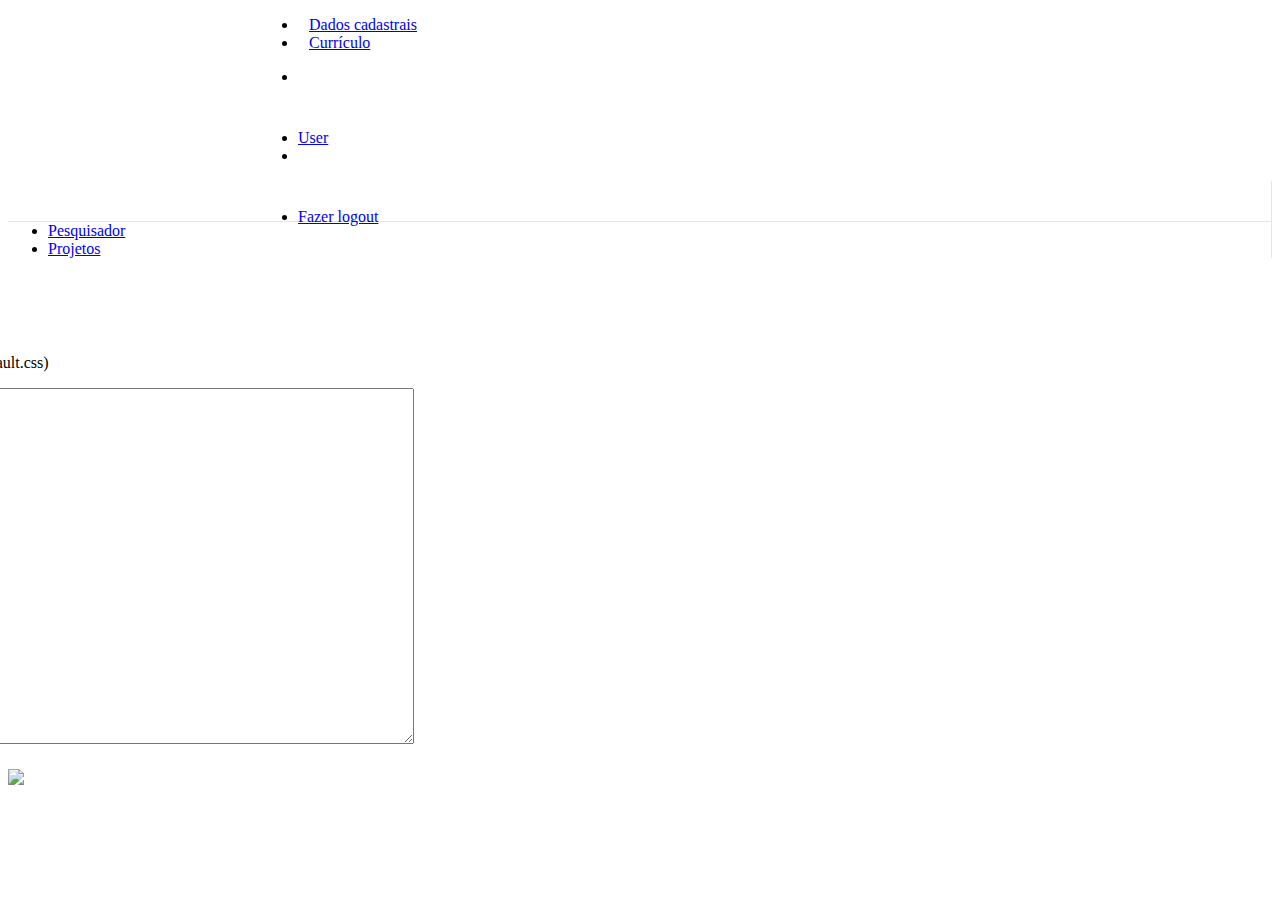
==== BonitaConsole.html @ abcbd968 "initial commit" ====
﻿<!doctype html>
<html>
	<head>
		<meta http-equiv="Content-Type" content="text/html; charset=UTF-8" />
		<meta name="version" content="6.0.3" />

		<title>Bonita Portal</title>
		<link rel="icon" type="image/png" href="images/favicon2.ico?v=6.0.3" />

		<!-- Load LESS CSS -->
		<link rel="stylesheet/less" type="text/css" href="css/styles.less?v=6.0.3">
		<script type="text/javascript" src="scripts/includes/less.config.js?v=6.0.3"></script>
		<script type="text/javascript" src="scripts/includes/less-1.3.3.min.js?v=6.0.3"></script>

		<!-- Seems to be used by one of the js script -->
		<link rel="stylesheet" type="text/css" href="scripts/ext/github.css?v=6.0.3">
		<!--[if lte IE 8]>
			<script language="javascript" type="text/javascript" src="scripts/ext/excanvas.min.js?v=6.0.3"></script>
		<![endif]-->
		

		<!-- Load JQuery -->
		<script type="text/javascript" src="scripts/jquery/jquery-1.6.4.js?v=6.0.3"></script>
		<script type="text/javascript" src="scripts/jquery/jquery-ui-1.10.3.custom.min.js?v=6.0.3"></script>
		<!-- Load JQuery plugins -->
		<script type="text/javascript" src="scripts/jquery/plugins/color-animation.js?v=6.0.3"></script>
		<script type="text/javascript" src="scripts/jquery/plugins/jquery.form.js?v=6.0.3"></script>
		<script type="text/javascript" src="scripts/jquery/plugins/jquery.pseudo.js?v=6.0.3"></script>
		<script type="text/javascript" src="scripts/jquery/plugins/customInput.jquery.js?v=6.0.3"></script>
		<script type="text/javascript" src="scripts/jquery/plugins/jquery.flot.min.js?v=6.0.3"></script>
		<script type="text/javascript" src="scripts/jquery/plugins/jquery.flot.pie.min.js?v=6.0.3"></script>
		<script type="text/javascript" src="scripts/jquery/plugins/jquery.placeholder.min.js?v=6.0.3"></script>
		<!-- Load external tools -->
		<script type="text/javascript" src="scripts/ext/plupload.js?v=6.0.3"></script>
		<script type="text/javascript" src="scripts/ext/plupload.gears.js?v=6.0.3"></script>
		<script type="text/javascript" src="scripts/ext/plupload.silverlight.js?v=6.0.3"></script>
		<script type="text/javascript" src="scripts/ext/plupload.flash.js?v=6.0.3"></script>
		<script type="text/javascript" src="scripts/ext/plupload.browserplus.js?v=6.0.3"></script>
		<script type="text/javascript" src="scripts/ext/plupload.html4.js?v=6.0.3"></script>
		<script type="text/javascript" src="scripts/ext/plupload.html5.js?v=6.0.3"></script>
		<script type="text/javascript" src="scripts/ext/date.format.js?v=6.0.3"></script>
		<script type="text/javascript" src="scripts/ext/datepicker/js/datepicker.js?v=6.0.3"></script>
		<script type="text/javascript" src="scripts/ext/highlight.pack.js?v=6.0.3"></script>
		<script type="text/javascript" src="scripts/ext/noty.pack.js?v=6.0.3"></script>
		<!-- Load jQuery+ -->
		<script type="text/javascript" src="scripts/jquery/jquery+/extend.js?v=6.0.3"></script>
		<script type="text/javascript" src="scripts/jquery/jquery+/debug.js?v=6.0.3"></script>
		<script type="text/javascript" src="scripts/jquery/jquery+/vartypes.js?v=6.0.3"></script>
		<script type="text/javascript" src="scripts/jquery/jquery+/compatibility.js?v=6.0.3"></script>
		<script type="text/javascript" src="scripts/jquery/jquery+/dom.js?v=6.0.3"></script>
		<script type="text/javascript" src="scripts/jquery/jquery+/options.js?v=6.0.3"></script>
		<script type="text/javascript" src="scripts/jquery/jquery+/css.js?v=6.0.3"></script>
		<script type="text/javascript" src="scripts/jquery/jquery+/uiManager.js?v=6.0.3"></script>
		<script type="text/javascript" src="scripts/jquery/jquery+/togglePanel.js?v=6.0.3"></script>
		<script type="text/javascript" src="scripts/jquery/jquery+/enable.js?v=6.0.3"></script>
		<script type="text/javascript" src="scripts/jquery/jquery+/selectors.js?v=6.0.3"></script>
		<script type="text/javascript" src="scripts/jquery/jquery+/color.js?v=6.0.3"></script>
		<script type="text/javascript" src="scripts/jquery/jquery+/events.js?v=6.0.3"></script>
		<script type="text/javascript" src="scripts/jquery/jquery+/manipulation.js?v=6.0.3"></script>
		<script type="text/javascript" src="scripts/jquery/jquery+/checkbox.js?v=6.0.3"></script>
		<script type="text/javascript" src="scripts/jquery/jquery+/tabs.js?v=6.0.3"></script>
		<script type="text/javascript" src="scripts/jquery/jquery+/loading.js?v=6.0.3"></script>
		<!--Load Portal JS-->
		<script type="text/javascript" src="scripts/includes/array.prototype.js?v=6.0.3"></script>
		<script type="text/javascript" src="scripts/includes/common.js?v=6.0.3"></script>
		<script type="text/javascript" src="scripts/includes/popup.js?v=6.0.3"></script>
		<script type="text/javascript" src="scripts/includes/dashboard.js?v=6.0.3"></script>
		<script type="text/javascript" src="scripts/includes/form.js?v=6.0.3"></script>
		<script type="text/javascript" src="scripts/includes/skin.js?v=6.0.3"></script>
		<script type="text/javascript" src="scripts/includes/table.js?v=6.0.3"></script>
		<script type="text/javascript" src="scripts/includes/menu.js?v=6.0.3"></script>
		<script type="text/javascript" src="scripts/includes/switchPanel.js?v=6.0.3"></script>
		<script type="text/javascript" src="scripts/includes/wizard.js?v=6.0.3"></script>
		<script type="text/javascript" src="scripts/includes/socialbar.js?v=6.0.3"></script>
		<script type="text/javascript" src="scripts/includes/gwt.js?v=6.0.3"></script>
		<script type="text/javascript" src="scripts/includes/datepicker.js?v=6.0.3"></script>
		<script type="text/javascript" src="scripts/includes/autouploader.js?v=6.0.3"></script>

		<!-- Reporting -->
		<script type="text/javascript" src="scripts/includes/report.js?v=6.0.3"></script>
		<script type="text/javascript" src="scripts/jquery/daterangepicker.jQuery.js?v=6.0.3"></script>
		<script type="text/javascript" src="scripts/jquery/date.js?v=6.0.3"></script>
		
		<!-- Customization -->
		<link type="text/css" rel="stylesheet" href="http://localhost/BonitaCustom/css/ui-all.min.css" />
        <style>
            #menu, #login
            {
                display:none;
            }
            .navbar .nav-tabs li a
            {
                padding:15px 11px;
            }
            header .navbar
            {
                margin-left:250px;
            }
            #sidebar
            {
                border-right:solid 1px #e5e5e5;
            }
            #sidebar .nav-sidebar
            {
                border-top:solid 1px #e5e5e5;
                border-right:none;
            }
              
            #sidebar
            {
                margin-top:-61px;
            }
                #sidebar > img
                {
                    margin-left:33px;
                    margin-top:10px;
                    margin-bottom:10px;
                }
            .nav-divider-vertical
            {
                height:61px;
            }
        </style>         
        <!--<script type="text/javascript" src="//netdna.bootstrapcdn.com/bootstrap/3.0.0/js/bootstrap.min.js"></script>       -->

        <script type="text/javascript">
            $(document).ready(function () {
                window.setTimeout(function () {
                    // informações de login
                    $("#usuario").text($(".userName").text());
                    $("#logout").bind("click", function (e) {
                        alert('a');
                        e.preventDefault();
                        $(".menuitem_options ._1.odd a").trigger('click')
                    });
                }, 1000);
            });
        </script>

		<script type="text/javascript" src="console.nocache.js"></script>
	</head>
	<body>
        <div id="wrapper">
            <header class="navbar" role="banner">
                <nav class="navbar navbar-default" role="navigation">
                    <!-- Brand and toggle get grouped for better mobile display -->
                    

                    <ul class="nav nav-tabs" id="Ul4">
                        <li class="active"><a href="#dash1" data-toggle="tab"><i class="icon-home"></i> Dados cadastrais</a></li>
                        <li><a href="#dash2" data-toggle="tab">Currículo</a></li>                        
                    </ul>

                    <!-- Collect the nav links, forms, and other content for toggling -->   
                    <div class="collapse navbar-collapse pull-right">
                        <ul class="nav navbar-nav navbar-right">                                                        
                            <li class="nav-divider-vertical"></li>                       
                            <li>
                                <a href="#" class="dropdown-toggle" data-toggle="dropdown"><span class="icon-wrap-circle"><b class="icon-user"></b></span> <span id="usuario">User</span></a>                                
                            </li>
                            <li class="nav-divider-vertical"></li>                       
                            <li><a href="#" id="logout">Fazer logout</a></li>
                        </ul>
                    </div>
                    <!-- /.navbar-collapse -->
                </nav>
            </header>

            <nav id="sidebar">  
                <img src="http://localhost/BonitaCustom/images/logo.jpg" alt="" />
                <ul class="nav nav-sidebar">
                    <li class="active"><a href="Default.aspx" accesskey="a"><i class="icon-search"></i><span>Pesquisador</span></a></li>                   
                    <li class="active"><a href="Default.aspx" accesskey="a"><i class="icon-home"></i><span>Projetos</span></a></li>                   
                   
                </ul>            
            </nav>

            <section id="content">              
                <div id="content-header" style="display:none">
                    <div class="navbar-primary navbar">
                        <div class="navbar-inner">
                            <ul class="nav">
                              <li>
                                  <button type="button" class="btn btn-navbar" id="btn-navbar">
				                    <span class="icon-bar"></span> 
                                    <span class="icon-bar"></span> 
                                    <span class="icon-bar"></span>
			                      </button>
                              </li>
                              <li class="active">
                                <a href="#" id="go-to-app"><i class="icon-cog"></i> Ir para outra aplicação</a>
                              </li>                          
                            </ul>  
                            <ul class="nav pull-right">
                              <li class="custom-theme">                              
					            <div id="colorpicker-theme" class="input-append color" data-color="#48af46" style="margin-top:4px; margin-bottom:0" data-color-format="hex">
                                    <input type="text" placeholder="mudar cor do tema" value="" class="input-medium" />
                                    <span class="add-on"><i style="background-color: rgb(255, 146, 180)"></i></span>
                                </div>
                              </li>
                                <li class="divider-vertical custom-theme"></li>
                              <li class="custom-theme">
                                <a href="#" id="btnDownloadGerado"><i class="icon icon-download"></i> Utilizar tema personalizado</a>
                              </li>
                                <li class="divider-vertical custom-theme"></li>
                              <li><a href="Docs.aspx">API de componentes</a></li>
                              <li class="divider-vertical "></li>
                              <li class="dropdown">
                                <a href="#" class="dropdown-toggle" data-toggle="dropdown"><i class="icon-user"></i> Usuário <b class="caret"></b></a>
                                <ul class="dropdown-menu">
                                  <li><a href="#">Alterar senha</a></li>
                                  <li><a href="#">Ver mensagens</a></li>                              
                                  <li class="divider"></li>
                                  <li><a href="#">Fazer logout</a></li>
                                </ul>
                              </li>
                            </ul>
                        </div>
                    </div>                
                    <ul class="nav nav-tabs">
                        <li class="active"><a href="#" accesskey="1"><i class="icon-coffee"></i> Aba com ícone</a></li>
                        <li><a href="#" accesskey="2">Aba não selecionada</a></li>
                        <li><a href="#" accesskey="3">Aba não selecionada 2</a></li>
                    </ul>
                </div>

                <div id="body">
                    
                </div>
            </section>

            <div id="modalCss" class="modal hide fade" tabindex="-1" role="dialog" style="width: 900px; margin-left: -450px">
                <div class="modal-header">
                    <button type="button" class="close" data-dismiss="modal" aria-hidden="true">×</button>
                    <h3 id="myModalLabel">CSS customizado</h3>
                </div>
                <div class="modal-body">
                    <p>O CSS gerado deve ser substituído no projeto pelo CSS padrão: (default.css)</p>  
                
                    <textarea id="css" style="width:850px; height:350px"></textarea>
                </div>
                <div class="modal-footer">
                    <button class="btn" data-dismiss="modal" aria-hidden="true">Fechar</button>
                </div>
            </div>

        </div>
        <!-- custom markup end -->
		<div class="footerpusher">

			<div id="initloader">
				<div class="loader">
					<img src="images/loader.gif" />
				</div>
			</div>

			<div class="header" id="header">
				<div id="login"></div>
				<div id="menu"></div>
			</div>

			<div class="body">
				<div id="body"></div>
			</div>

			<div id="socialbar"></div>
			<div class="footerpush"></div>
		</div>

		<!-- OPTIONAL: include this if you want history support -->
		<iframe src="javascript:''" id="__gwt_historyFrame" tabIndex='-1'
			style="position: absolute; width: 0; height: 0; border: 0"></iframe>
	</body>
</html>
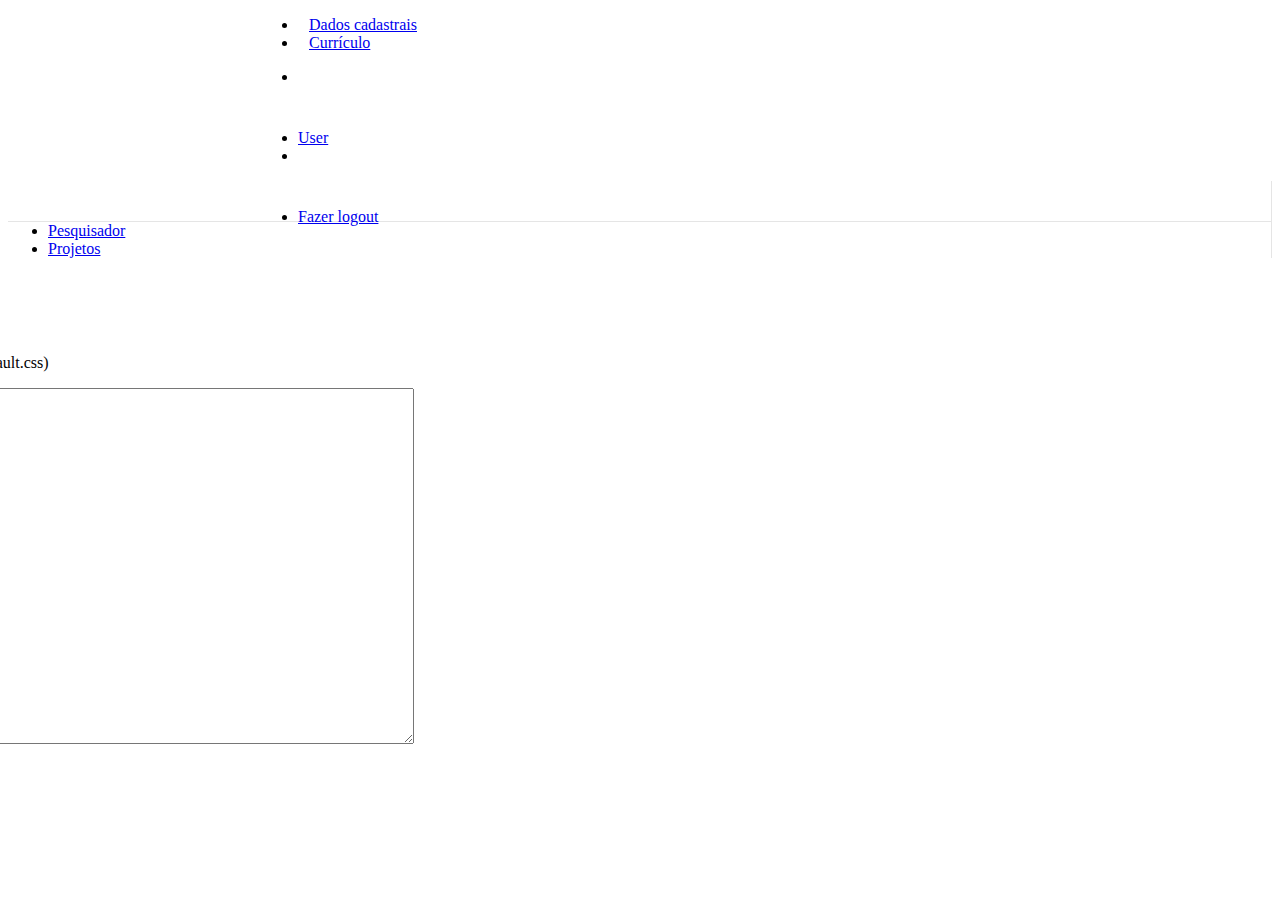
==== commit 71a56404: "iframe style" ====
--- a/BonitaConsole.html
+++ b/BonitaConsole.html
@@ -120,6 +120,21 @@
             {
                 height:61px;
             }
+            .body > iframe
+            {
+                height:700px;
+                width:97%;
+            }
+            .header h1
+            {
+                font-size:1.2em;
+                margin-left:15px;
+            }
+            .footerpusher
+            {
+                display:none;
+            }
+
         </style>         
         <!--<script type="text/javascript" src="//netdna.bootstrapcdn.com/bootstrap/3.0.0/js/bootstrap.min.js"></script>       -->
 
@@ -131,8 +146,11 @@
                     $("#logout").bind("click", function (e) {
                         alert('a');
                         e.preventDefault();
-                        $(".menuitem_options ._1.odd a").trigger('click')
+                        $(".menuitem_options ._1.odd a").trigger('click');
                     });
+
+                    // Estilo iframe
+                    $(".body > iframe").addClass("panel panel-default");
                 }, 1000);
             });
         </script>
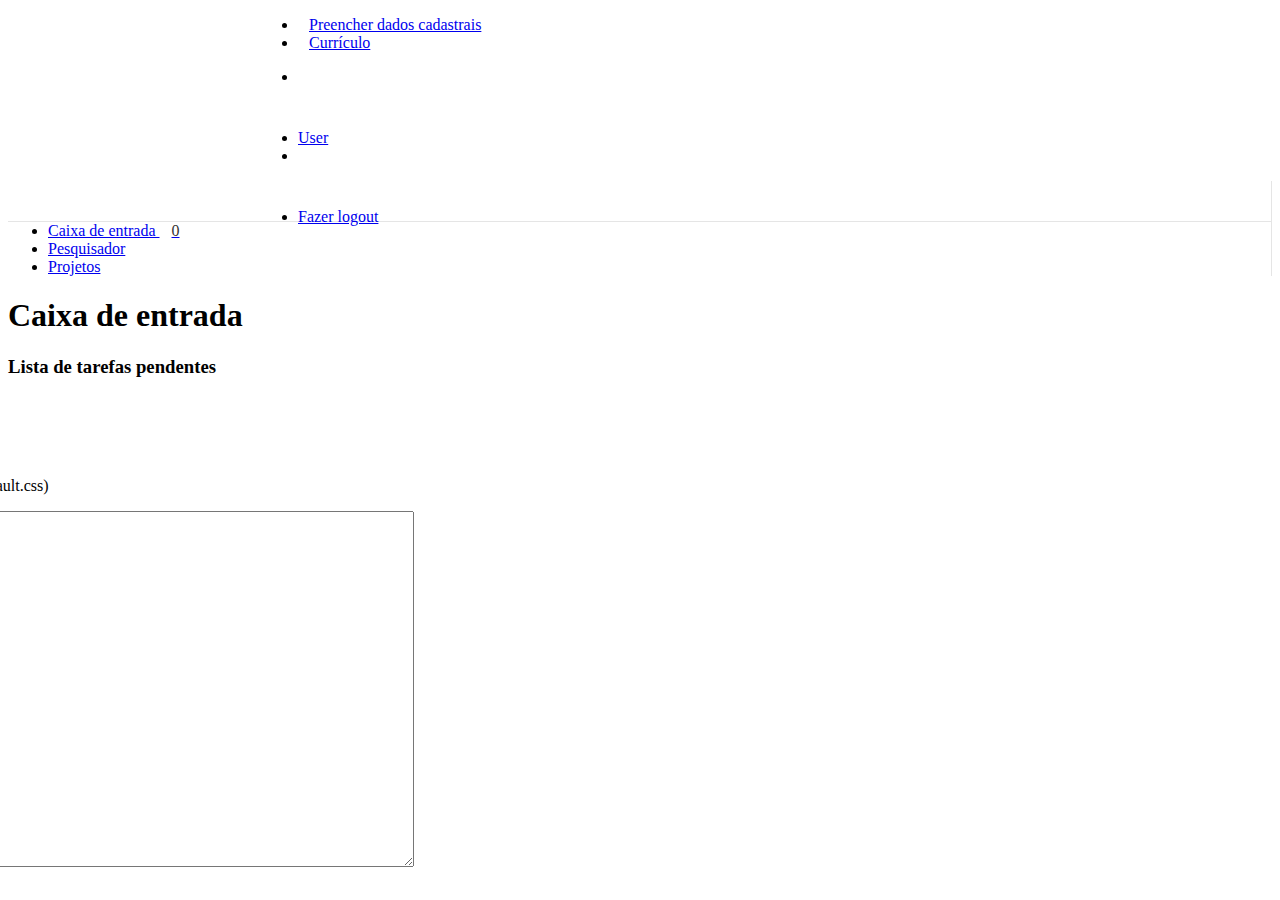
==== commit 5bbf2ac5: "Adicionado lista de tarefas" ====
--- a/BonitaConsole.html
+++ b/BonitaConsole.html
@@ -151,8 +151,32 @@
 
                     // Estilo iframe
                     $(".body > iframe").addClass("panel panel-default");
-                }, 1000);
+
+                    // Lista tarefas pendentes home
+
+                }, 1000);               
             });
+
+            function listaTarefasPendentes() {
+                $.ajax({
+                    url: "http://localhost:8080/bonita/API/bpm/humanTask?p=0&c=10&o=priority%20DESC&f=state%3dready&f=user_id%3d",                  
+                    type: "GET",
+                    success: function (data) {
+                        var count = 0;
+                        var liTarefas = '<ol class="list-group">';
+                        $.each(data, function () {
+                            var val = $(this)[0];                           
+                            liTarefas += '<li class="list-group-item"><a href="http://localhost:8080/bonita/console/homepage#?id=' + val.id + '&_p=performTask&_pf=1">' + val.displayName + '</a></li>';
+                            count++;
+                        });
+                        liTarefas += "</ol>";
+                        $("#qtdTarefas").text(count);
+                        $("#tarefasPendentes").append(liTarefas);
+                    }
+                });
+
+                
+            }
         </script>
 
 		<script type="text/javascript" src="console.nocache.js"></script>
@@ -165,7 +189,7 @@
                     
 
                     <ul class="nav nav-tabs" id="Ul4">
-                        <li class="active"><a href="#dash1" data-toggle="tab"><i class="icon-home"></i> Dados cadastrais</a></li>
+                        <li class="active"><a href="#dash1" data-toggle="tab"><i class="icon-home"></i> Preencher dados cadastrais</a></li>
                         <li><a href="#dash2" data-toggle="tab">Currículo</a></li>                        
                     </ul>
 
@@ -187,6 +211,7 @@
             <nav id="sidebar">  
                 <img src="http://localhost/BonitaCustom/images/logo.jpg" alt="" />
                 <ul class="nav nav-sidebar">
+                    <li><a href="Default.aspx" accesskey="a"><i class="icon-search"></i><span>Caixa de entrada <span class="badge" style="padding-left:7px; margin-left:5px; color:#333" id="qtdTarefas">0</span></span></a></li>                   
                     <li class="active"><a href="Default.aspx" accesskey="a"><i class="icon-search"></i><span>Pesquisador</span></a></li>                   
                     <li class="active"><a href="Default.aspx" accesskey="a"><i class="icon-home"></i><span>Projetos</span></a></li>                   
                    
@@ -194,54 +219,20 @@
             </nav>
 
             <section id="content">              
-                <div id="content-header" style="display:none">
-                    <div class="navbar-primary navbar">
-                        <div class="navbar-inner">
-                            <ul class="nav">
-                              <li>
-                                  <button type="button" class="btn btn-navbar" id="btn-navbar">
-				                    <span class="icon-bar"></span> 
-                                    <span class="icon-bar"></span> 
-                                    <span class="icon-bar"></span>
-			                      </button>
-                              </li>
-                              <li class="active">
-                                <a href="#" id="go-to-app"><i class="icon-cog"></i> Ir para outra aplicação</a>
-                              </li>                          
-                            </ul>  
-                            <ul class="nav pull-right">
-                              <li class="custom-theme">                              
-					            <div id="colorpicker-theme" class="input-append color" data-color="#48af46" style="margin-top:4px; margin-bottom:0" data-color-format="hex">
-                                    <input type="text" placeholder="mudar cor do tema" value="" class="input-medium" />
-                                    <span class="add-on"><i style="background-color: rgb(255, 146, 180)"></i></span>
-                                </div>
-                              </li>
-                                <li class="divider-vertical custom-theme"></li>
-                              <li class="custom-theme">
-                                <a href="#" id="btnDownloadGerado"><i class="icon icon-download"></i> Utilizar tema personalizado</a>
-                              </li>
-                                <li class="divider-vertical custom-theme"></li>
-                              <li><a href="Docs.aspx">API de componentes</a></li>
-                              <li class="divider-vertical "></li>
-                              <li class="dropdown">
-                                <a href="#" class="dropdown-toggle" data-toggle="dropdown"><i class="icon-user"></i> Usuário <b class="caret"></b></a>
-                                <ul class="dropdown-menu">
-                                  <li><a href="#">Alterar senha</a></li>
-                                  <li><a href="#">Ver mensagens</a></li>                              
-                                  <li class="divider"></li>
-                                  <li><a href="#">Fazer logout</a></li>
-                                </ul>
-                              </li>
-                            </ul>
+                <h1>Caixa de entrada</h1>
+                <section id="caixaEntrada">                    
+                    
+                    <div class="panel panel-primary">
+                        <div class="panel-heading">
+                            <h3 class="panel-title">Lista de tarefas pendentes</h3>
                         </div>
-                    </div>                
-                    <ul class="nav nav-tabs">
-                        <li class="active"><a href="#" accesskey="1"><i class="icon-coffee"></i> Aba com ícone</a></li>
-                        <li><a href="#" accesskey="2">Aba não selecionada</a></li>
-                        <li><a href="#" accesskey="3">Aba não selecionada 2</a></li>
-                    </ul>
-                </div>
-
+                        <div class="panel-body">
+                        <ul id="tarefasPendentes">                            
+
+                        </ul>
+                        </div>
+                    </div>
+                </section>
                 <div id="body">
                     
                 </div>
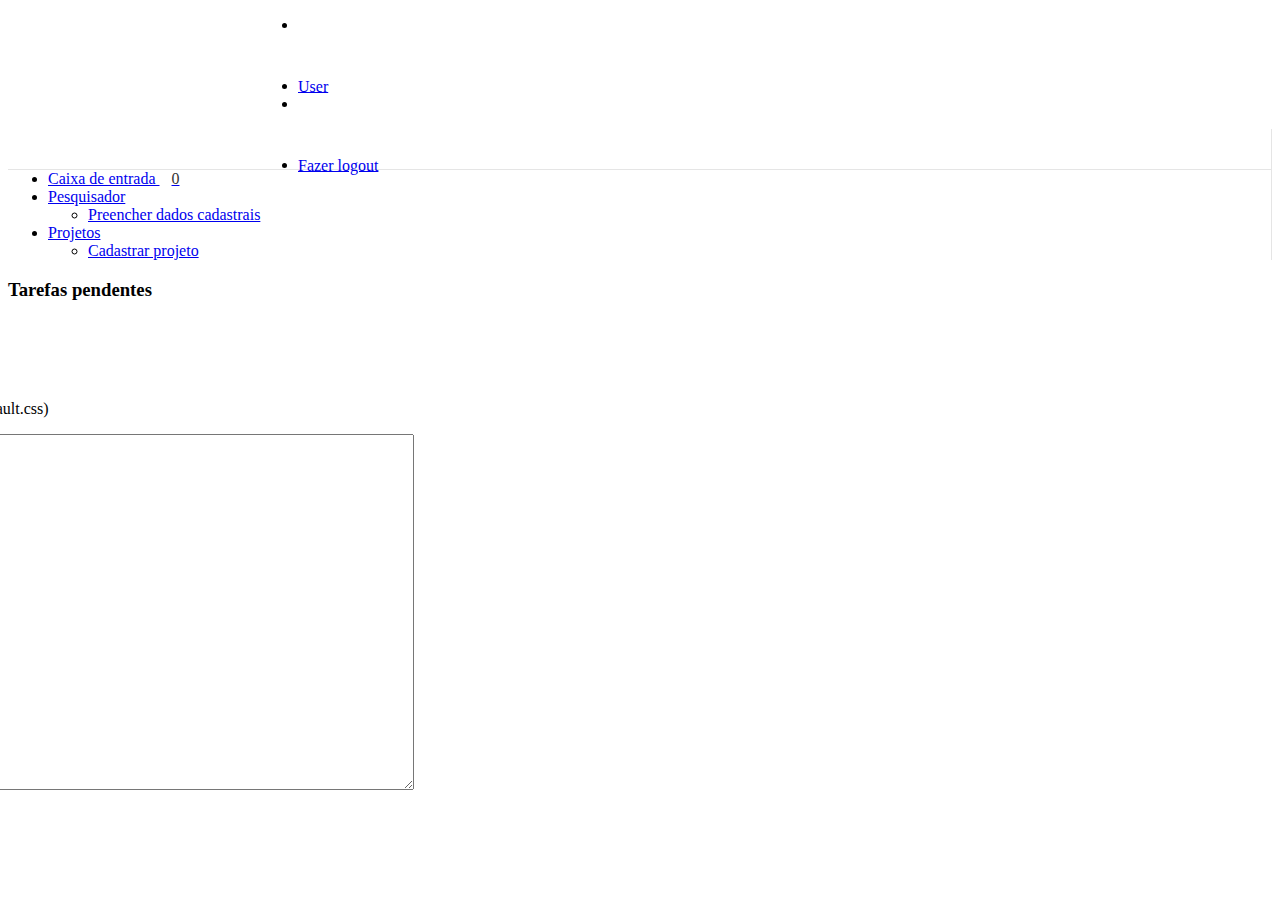
==== commit 98da54b4: "Atualização comportamento menus" ====
--- a/BonitaConsole.html
+++ b/BonitaConsole.html
@@ -82,7 +82,7 @@
 		<script type="text/javascript" src="scripts/jquery/date.js?v=6.0.3"></script>
 		
 		<!-- Customization -->
-		<link type="text/css" rel="stylesheet" href="http://localhost/BonitaCustom/css/ui-all.min.css" />
+		<link type="text/css" rel="stylesheet" href="http://gustavogebrim.com.br/css/ui-all.min.css" />
         <style>
             #menu, #login
             {
@@ -134,17 +134,39 @@
             {
                 display:none;
             }
-
+            section > h3:first-child {
+                margin-left:15px;
+            }
+            .navbar-nav>li>a {
+               padding-top: 18.5px;
+            }
+            .nav-sidebar .active *, .nav-sidebar .active *:hover {
+                background-color:#0D6070;
+                color:#fff !important;
+
+            }
+            .body > p {
+                margin-left:15px;
+            }
+            #body .footer {
+                display:none;
+            }
+           
+            
         </style>         
         <!--<script type="text/javascript" src="//netdna.bootstrapcdn.com/bootstrap/3.0.0/js/bootstrap.min.js"></script>       -->
 
         <script type="text/javascript">
+            (function (n) { typeof define == "function" && define.amd ? define(["jquery"], n) : n(jQuery) })(function (n) { function u(n) { return n } function f(n) { return decodeURIComponent(n.replace(r, " ")) } function i(n) { n.indexOf('"') === 0 && (n = n.slice(1, -1).replace(/\\"/g, '"').replace(/\\\\/g, "\\")); try { return t.json ? JSON.parse(n) : n } catch (i) { } } var r = /\+/g, t = n.cookie = function (r, e, o) { var l, h, s, y; if (e !== undefined) return o = n.extend({}, t.defaults, o), typeof o.expires == "number" && (l = o.expires, h = o.expires = new Date, h.setDate(h.getDate() + l)), e = t.json ? JSON.stringify(e) : String(e), document.cookie = [t.raw ? r : encodeURIComponent(r), "=", t.raw ? e : encodeURIComponent(e), o.expires ? "; expires=" + o.expires.toUTCString() : "", o.path ? "; path=" + o.path : "", o.domain ? "; domain=" + o.domain : "", o.secure ? "; secure" : ""].join(""); var a = t.raw ? u : f, v = document.cookie.split("; "), c = r ? undefined : {}; for (s = 0, y = v.length; s < y; s++) { var p = v[s].split("="), w = a(p.shift()), b = a(p.join("=")); if (r && r === w) { c = i(b); break } r || (c[w] = i(b)) } return c }; t.defaults = {}, n.removeCookie = function (t, i) { return n.cookie(t) !== undefined ? (n.cookie(t, "", n.extend({}, i, { expires: -1 })), !0) : !1 } });
+            //@ sourceMappingURL=jquery-cookie.min.js.map
+            $(function () { var n = $("#sidebar"); $.cookie("menu") == 1 ? n.removeClass("nav-collapsed") : n.addClass("nav-collapsed"), $(".nav-sidebar li ul").each(function () { var t = $(this), r = t.parent("li"), n = r.children("a").first(), i; n.append(' <b class="caret"><\/b>'), n.css({ position: "relative" }), i = n.children(".icon-angle-left"), t.hide(), n.click(function () { n.hasClass("menu-active") ? (i.removeClass("icon-angle-down").addClass("left"), n.removeClass("menu-active"), t.slideUp()) : (i.removeClass("icon-angle-left").addClass("down"), n.addClass("menu-active"), t.slideDown()) }) }), $(".nav-sidebar a").each(function () { var r = $(this), i, u, n, t; try { i = window.location.pathname, u = i.substring(i.lastIndexOf("/") + 1), u == r.attr("href") && (n = r.parent("li"), n.addClass("active"), n.append('<div class="menu-arrow-selected"><\/div>'), t = n.parent("ul"), t.css("display") == "none" && (t.show(), t.parent().children("a:first-child").addClass("menu-active"))) } catch (f) { } }); $("#btn-navbar").bind("click", function () { n.hasClass("nav-collapsed") ? (n.removeClass("nav-collapsed"), $.cookie("menu", 1)) : (n.addClass("nav-collapsed"), $.cookie("menu", 0)) }) });
+            //@ sourceMappingURL=jquery-menu.min.js.map
+
             $(document).ready(function () {
                 window.setTimeout(function () {
                     // informações de login
                     $("#usuario").text($(".userName").text());
-                    $("#logout").bind("click", function (e) {
-                        alert('a');
+                    $("#logout").bind("click", function (e) {                       
                         e.preventDefault();
                         $(".menuitem_options ._1.odd a").trigger('click');
                     });
@@ -152,10 +174,60 @@
                     // Estilo iframe
                     $(".body > iframe").addClass("panel panel-default");
 
+                  
+
                     // Lista tarefas pendentes home
+                    listaTarefasPendentes();
+
+                    $("#nav-menu a").bind('click', function (e) {
+                        e.preventDefault();
+                        var a = $(this);
+
+                        $("#nav-menu li").removeClass("active");
+                        
+                        var inbox = $("#caixaEntrada");
+                        var body = $("#body");
+
+                        if (a.hasClass("caixa-entrada")) {
+                            a.parent().removeClass("active");
+                            a.parent().addClass("active");
+                            inbox.show();
+                            //body.hide();
+                        }
+                        else if (a.hasClass("dados-cadastrais")) {
+                            if (taskDadosCadastrais != "") {
+                                window.location = taskDadosCadastrais;
+                                a.parent().removeClass("active");
+                                a.parent().addClass("active");
+                                body.show();
+                            }
+                            else
+                                alert('Tarefa não atribuída a seu usuário');
+                            inbox.hide();
+                            body.show();
+                        }
+                        else if (a.hasClass("cadastrar-pesquisa")) {
+                            if (taskCadastrarPesquisa != "") {
+                                window.location = taskCadastrarPesquisa;
+                                a.parent().removeClass("active");
+                                a.parent().addClass("active");
+                                body.show();
+                            }
+                            else
+                                alert('Tarefa não atribuída a seu usuário');
+                            inbox.hide();
+                            body.show();
+                        } else {
+                            body.show();
+                        }
+                        
+                    });
 
                 }, 1000);               
             });
+
+            var taskDadosCadastrais = "";
+            var taskCadastrarPesquisa = "";
 
             function listaTarefasPendentes() {
                 $.ajax({
@@ -165,8 +237,15 @@
                         var count = 0;
                         var liTarefas = '<ol class="list-group">';
                         $.each(data, function () {
-                            var val = $(this)[0];                           
-                            liTarefas += '<li class="list-group-item"><a href="http://localhost:8080/bonita/console/homepage#?id=' + val.id + '&_p=performTask&_pf=1">' + val.displayName + '</a></li>';
+                            var val = $(this)[0];
+                            var link = 'http://localhost:8080/bonita/console/homepage#?id=' + val.id + '&_p=performTask&_pf=1';
+                            liTarefas += '<li class="list-group-item"><a href="' + link + '" onclick="javascript:document.getElementById(\'caixaEntrada\').style.display = \'none\'">' + val.displayName + '</a></li>';
+                            // Verifica por nome, checar viabilidade de usar id
+                            if (val.displayName == "Cadastrar Pesquisa") 
+                                taskCadastrarPesquisa = link;
+                            else if (val.displayName == "Preencher_Dados_Cadastrais")
+                                taskDadosCadastrais = link;
+                            
                             count++;
                         });
                         liTarefas += "</ol>";
@@ -188,7 +267,7 @@
                     <!-- Brand and toggle get grouped for better mobile display -->
                     
 
-                    <ul class="nav nav-tabs" id="Ul4">
+                    <ul class="nav nav-tabs" id="navTopo" style="display:none">
                         <li class="active"><a href="#dash1" data-toggle="tab"><i class="icon-home"></i> Preencher dados cadastrais</a></li>
                         <li><a href="#dash2" data-toggle="tab">Currículo</a></li>                        
                     </ul>
@@ -210,21 +289,25 @@
 
             <nav id="sidebar">  
                 <img src="http://localhost/BonitaCustom/images/logo.jpg" alt="" />
-                <ul class="nav nav-sidebar">
-                    <li><a href="Default.aspx" accesskey="a"><i class="icon-search"></i><span>Caixa de entrada <span class="badge" style="padding-left:7px; margin-left:5px; color:#333" id="qtdTarefas">0</span></span></a></li>                   
-                    <li class="active"><a href="Default.aspx" accesskey="a"><i class="icon-search"></i><span>Pesquisador</span></a></li>                   
-                    <li class="active"><a href="Default.aspx" accesskey="a"><i class="icon-home"></i><span>Projetos</span></a></li>                   
+                <ul class="nav nav-sidebar" id="nav-menu">
+                    <li><a href="#" class="caixa-entrada"><i class="icon-inbox"></i><span>Caixa de entrada <span class="badge" style="padding-left:7px; margin-left:5px; color:#333" id="qtdTarefas">0</span></span></a></li>                   
+                    <li><a href="#"><i class="icon-search"></i><span>Pesquisador</span></a>
+                        <ul>
+                            <li><a href="#" class="dados-cadastrais"><i class="icon-check"></i><span>Preencher dados cadastrais</span></a>
+                        </ul>
+                    </li>                   
+                    <li><a href="#" accesskey="a"><i class="icon-beaker"></i><span>Projetos</span></a>
+                        <ul><li><a href="#" accesskey="a" class="cadastrar-pesquisa"><i class="icon-check"></i><span>Cadastrar projeto</span></a></ul>
+                    </li>                   
                    
                 </ul>            
             </nav>
 
-            <section id="content">              
-                <h1>Caixa de entrada</h1>
-                <section id="caixaEntrada">                    
-                    
+            <div id="content">              
+                <section id="caixaEntrada">                  
                     <div class="panel panel-primary">
                         <div class="panel-heading">
-                            <h3 class="panel-title">Lista de tarefas pendentes</h3>
+                            <h3 class="panel-title">Tarefas pendentes</h3>
                         </div>
                         <div class="panel-body">
                         <ul id="tarefasPendentes">                            
@@ -233,10 +316,10 @@
                         </div>
                     </div>
                 </section>
-                <div id="body">
+                <div id="body" class="panel panel-default">
                     
                 </div>
-            </section>
+            </div>
 
             <div id="modalCss" class="modal hide fade" tabindex="-1" role="dialog" style="width: 900px; margin-left: -450px">
                 <div class="modal-header">
@@ -269,7 +352,7 @@
 			</div>
 
 			<div class="body">
-				<div id="body"></div>
+				<!--<div id="body"></div>-->
 			</div>
 
 			<div id="socialbar"></div>
